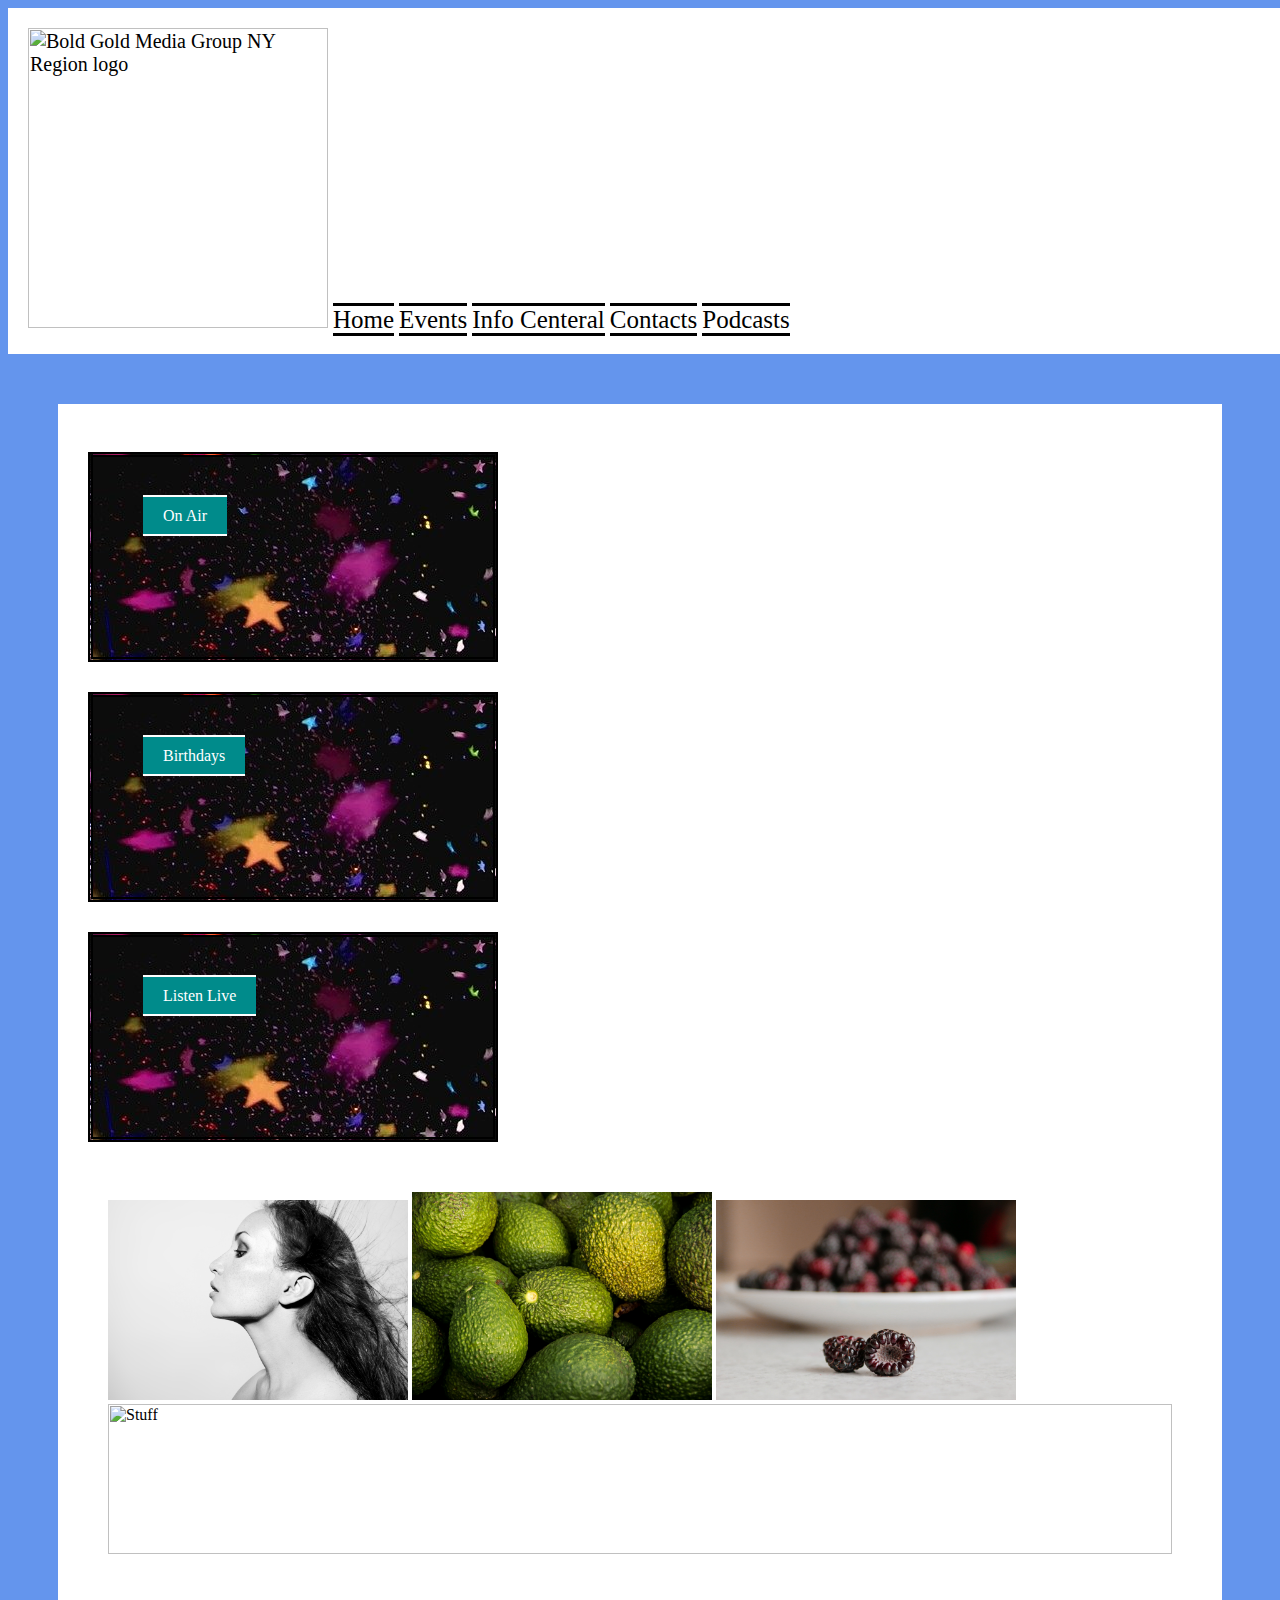
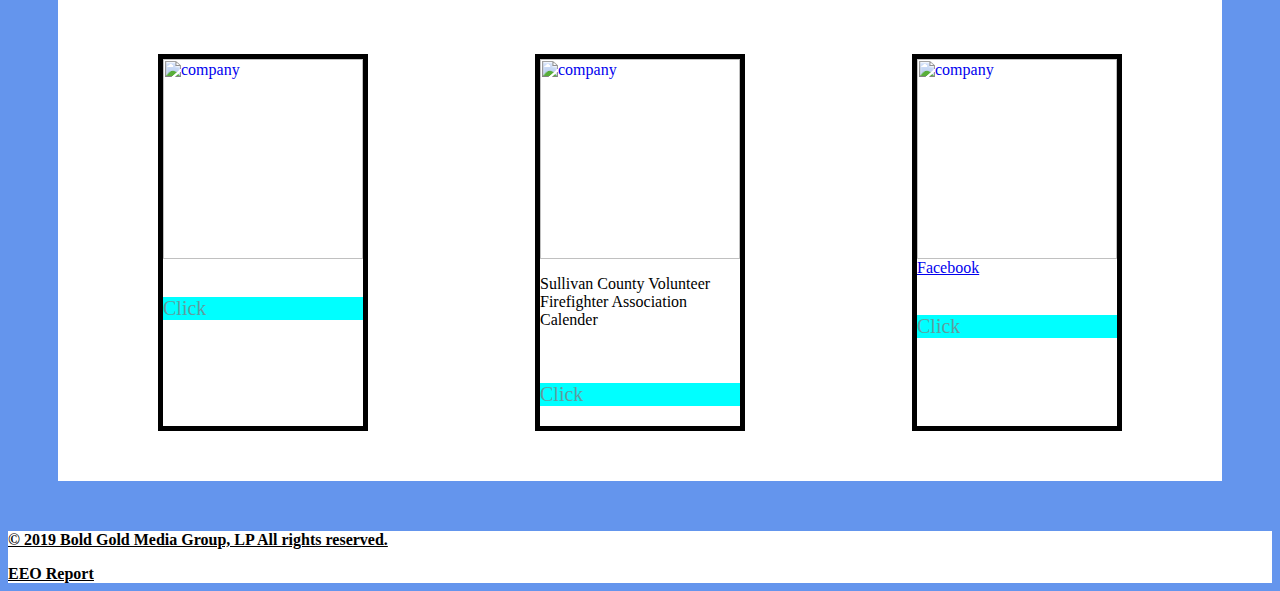
==== index.html @ cc90daaf "Added extra stuff to index.html" ====
<html lang="en">
<head>
    <meta charset="UTF-8">
    <meta http-equiv="X-UA-Compatible" content="IE=edge">
    <meta name="viewport" content="width=device-width, initial-scale=1.0">
    <title>Radio station</title>
    <link rel="stylesheet" href="style.css">
    <script src="https://kit.fontawesome.com/2f95690d9d.js" crossorigin="anonymous"></script>
</head>
<body>
    <!--Remember to add/edit in comments and notes on what you added and adjusted-->

    <!--Need to fix how the nav bar fit at the top-->
    <ul class="nav">
        <img src="https://static.wixstatic.com/media/64751f_b360095b91a14855bc03bf33204eae9f~mv2.jpg/v1/fill/w_393,h_148,al_c,q_80,usm_0.66_1.00_0.01/BOLDGOLD%20NEW%20YORK.webp" alt="Bold Gold Media Group NY Region logo" width="300">
        <li><a href="index.html">Home</a></li>
        <li><a href="event.html">Events</a></li>
        <li><a href="https://www.boldgoldnewyork.com/infocentral">Info Centeral</a></li>
        <li><a href="https://www.boldgoldnewyork.com/contact">Contacts</a></li>
        <li><a href="https://www.radiobold.com/">Podcasts</a></li>
    </ul>

    <!--Need to add a background image-->

    <div class="main">
        <br>
        <div class="links">
            <div class="button">
                <a href="">On Air</a>
            </div>
        </div>

        <div class="links">
            <div class="button">
                <a href="https://www.boldgoldnewyork.com/birthdays">Birthdays</a>
            </div>
        </div>

        <div class="links">
            <div class="button">
                <a href="https://streamdb3web.securenetsystems.net/v5/WSUL">Listen Live</a>
            </div>
        </div>

        <div class="ads">
         <img src="/images/young-5341577_1920.jpg" alt="Stuff" width="300">

         <img src="/images/avocados-882635_1920.jpg" alt="Stuff" width="300">

         <img src="/images/blackberries-6508204_1920.jpg" alt="Stuff" width="300">

         <img src="https://static.wixstatic.com/media/64751f_0d795ce94c3b4091ae984fc4e1e66371~mv2.jpg/v1/fill/w_1019,h_126,al_c,lg_1,q_80/HOPE%20SUN%202%20728X90.webp" alt="Stuff" width="100%" height="150">
        </div>

        <!--These are images that links to websites-->
        <div class="companies">
        <div class="company">
            <a href="https://sullivanny.us/Departments/Publichealth"><img src="https://sullivanny.us/sites/default/files/departments/publichealth/publichealth.jpg" alt="company" width="200"></a>
            <br>
            <p class="click">Click</p>
        </div>

        <div class="company">
            <a href="http://www.sullivannyfirefighters.org/2016-Events-Calendar.html"><img src="http://www.sullivannyfirefighters.org/publishImages/index~~element53.jpg" alt="company" width="200"></a>
            <p>Sullivan County Volunteer Firefighter Association Calender</p>
            <br>
            <p class="click">Click</p>
        </div>

        <div class="company">
            <a href="https://www.facebook.com/WSUL98.3/"><img src="https://scontent-lga3-2.xx.fbcdn.net/v/t1.18169-9/26733643_1603571843062730_7128356012135409583_n.jpg?_nc_cat=101&ccb=1-5&_nc_sid=973b4a&_nc_ohc=YEnUypy-WdQAX9xDF0u&_nc_ht=scontent-lga3-2.xx&oh=53290d5bb47d75de5b8df0ab9367b103&oe=613E14EA" alt="company" width="200">Facebook</a>
            <br>
            <p class="click">Click</p>
        </div>
        </div>

    </div>


    <!--Need to fix how it fits at the bottom and fix the icons-->
    <footer class="foot">
        <p>© 2019 ​Bold Gold Media Group, LP  All rights reserved.</p>
        <a href="https://2717c826-7db6-4cff-8527-35b2590787f3.filesusr.com/ugd/026b7f_15f4f6958c154424b27fcd393d641c5f.pdf">EEO Report</a>
        <br>
        <a href="https://www.facebook.com/wix"><i class="fa-solid fa-address-book" style="font-size: 30px;"></i></a>
        <a href="https://twitter.com/wix"><i class="fa-solid fa-address-book" style="font-size: 30px;"></i></a>
        <a href="https://www.instagram.com/wix/"><i class="fa-solid fa-address-book" style="font-size: 30px;"></i></a>
    </footer>

    
</body>
</html>
---- style.css ----
body {
    background-color: cornflowerblue;
    background-image: url(/images/giphy.gif);
    background-repeat: no-repeat;
    background-size: cover;
    background-position: center;
}
/*Need to add background image or video for home page*/

/*The whole nav bar codes*/
.nav {
    list-style-type: none;
    margin: 0;
    background-color:white ;
    overflow: hidden;
    top: 0;
    width: 100%;
    padding: 20px;
}

.nav li {
    display: inline;
}

.nav li a {
    text-decoration: none;
    font-size: 25px;
    text-align: center;
    border-top: solid black; 
    border-bottom: solid black;
    color: black;
}

.nav li a:hover {
    background-color: black;
    color: white;
}

ul {
    list-style-type: none;
    font-size: 20px;
}

/*The whole footer code*/
.foot {
    text-decoration: underline;
    color: black;
    font-weight: 800;
    font-size: medium;
    background-color: white;
}

footer {
    width: 100%;
    margin: 0;
    padding: 0;
}

footer a {
    color: black;
}

div {
    margin: 50px;
}

/*Bigger div code*/
.companies {
    display: flex;
    flex-wrap: wrap;
    flex-direction: row;
    justify-content: space-between;
}

/*Smaller inner divs*/
.company {
    display: flex;
    flex-wrap: wrap;
    flex-direction: column;
    width: 200px;
    color: black;
    border: solid 5px black;
}

.company:hover {
    opacity: 75%;
    border-color: aqua;
}

.click {
    background-color: aqua;
    color: cadetblue;
    font-size: 20px;
}

.main {
    background-color: white;
}

.links {
    border-style: double;
    border-width: 5px;
    background-color: black;
    background-image: url(/images/concert-2527495_1280.jpg);
    margin: 30px;
    width: 400px;
    height: 200px;
}

.button a {
    color: white;
    background-color: darkcyan;
    text-decoration: none;
    border-bottom:  solid 2px white;
    border-top: solid 2px white;
    padding: 10px 20px;
    justify-self: center;
}

.button a:hover {
    background-color: white;
    color: darkcyan;
}
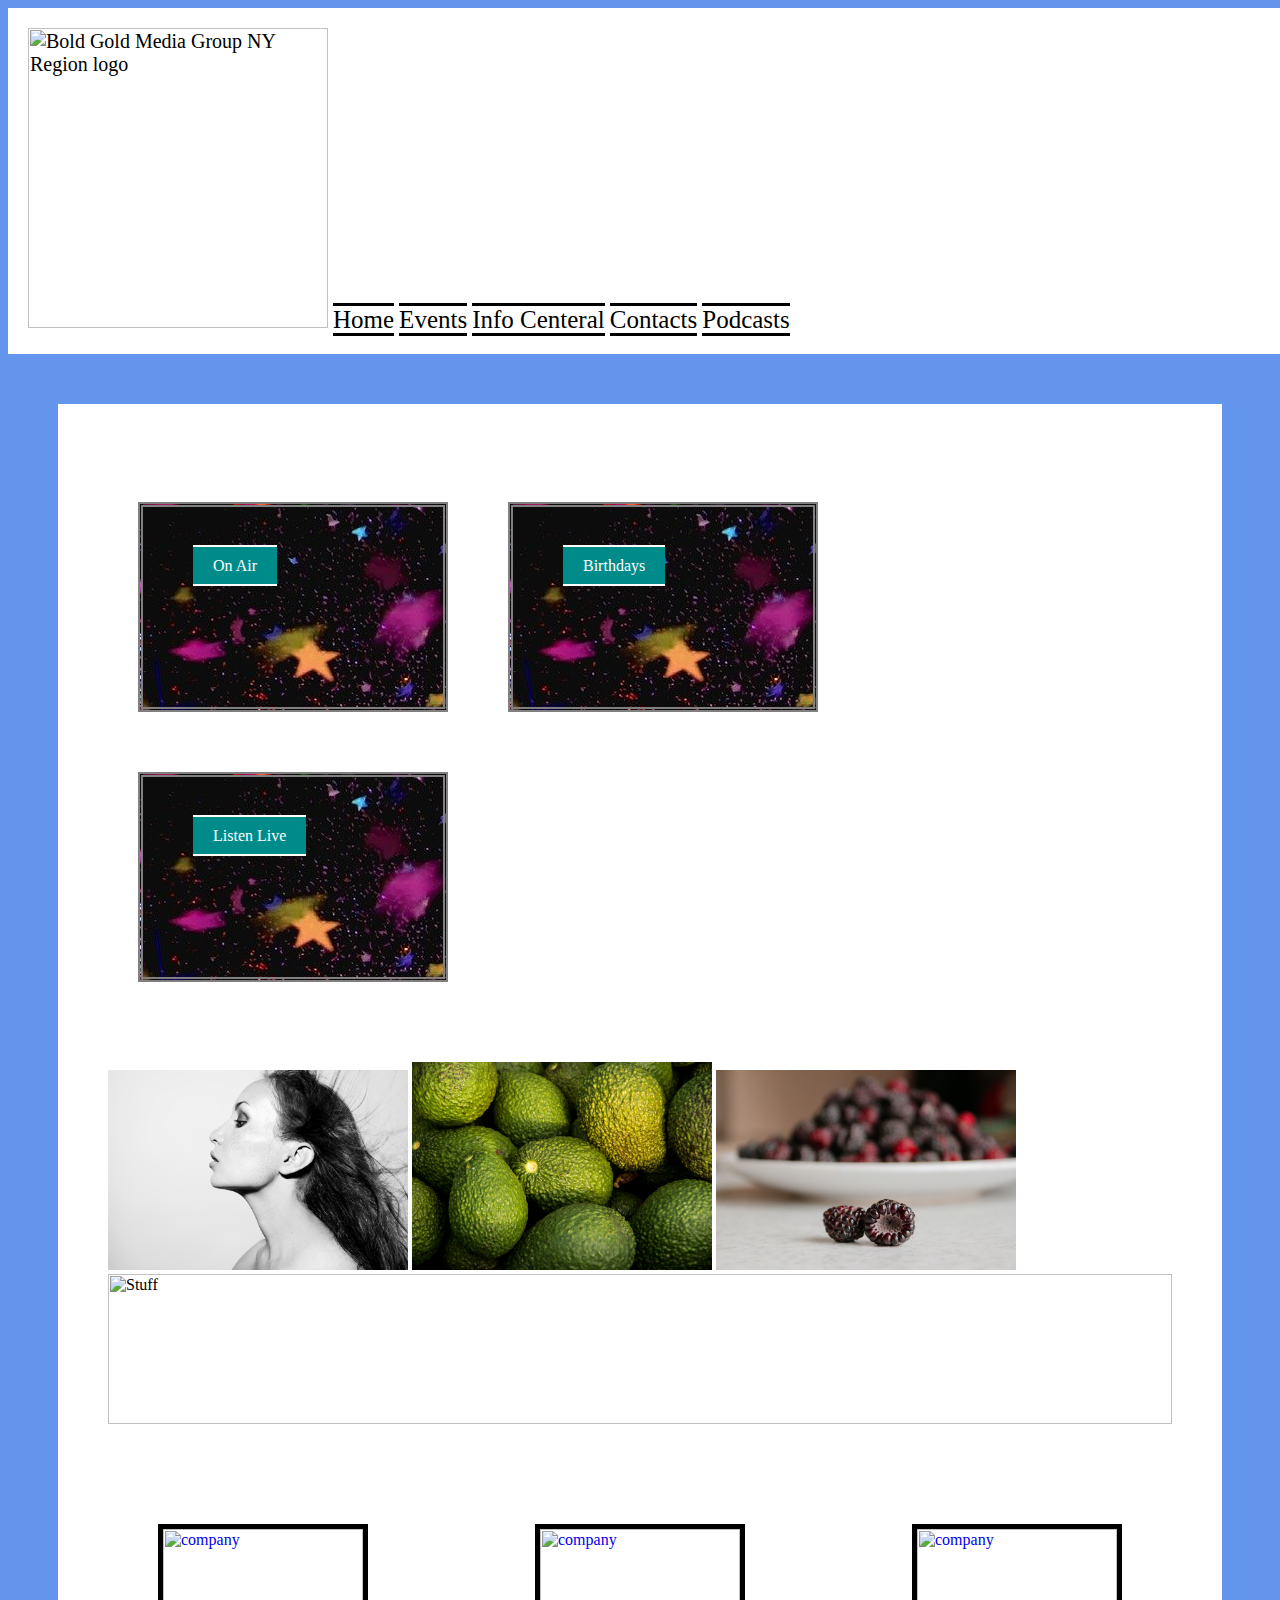
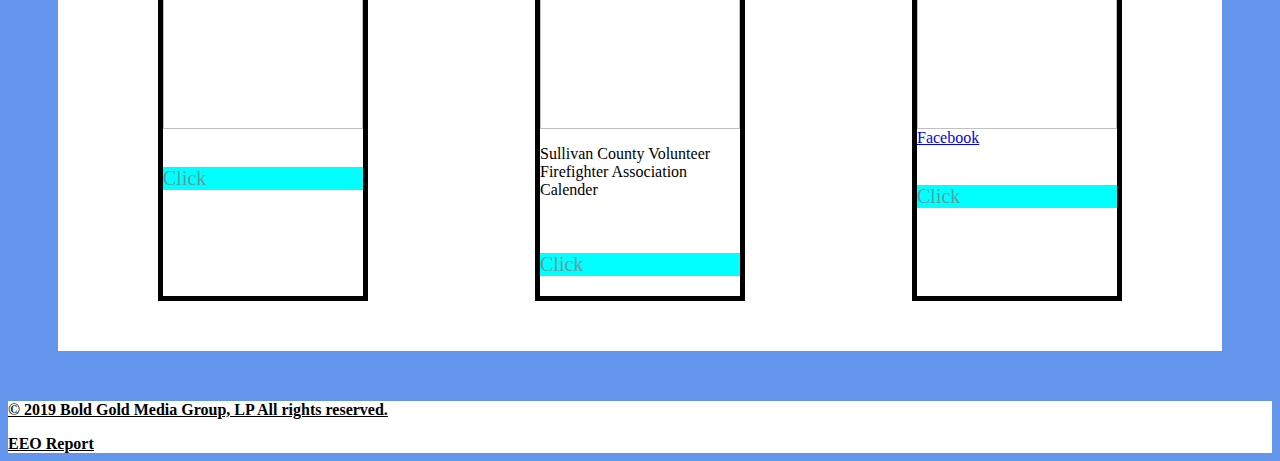
==== commit 7c25cc7c: "Edited index.html" ====
--- a/index.html
+++ b/index.html
@@ -25,21 +25,24 @@
     <div class="main">
         <br>
         <div class="links">
-            <div class="button">
-                <a href="">On Air</a>
+            <div class="link">
+                <div class="button">
+                    <a href="">On Air</a>
+                </div>
             </div>
-        </div>
-
-        <div class="links">
-            <div class="button">
-                <a href="https://www.boldgoldnewyork.com/birthdays">Birthdays</a>
+    
+            <div class="link">
+                <div class="button">
+                    <a href="https://www.boldgoldnewyork.com/birthdays">Birthdays</a>
+                </div>
             </div>
-        </div>
-
-        <div class="links">
-            <div class="button">
-                <a href="https://streamdb3web.securenetsystems.net/v5/WSUL">Listen Live</a>
+    
+            <div class="link">
+                <div class="button">
+                    <a href="https://streamdb3web.securenetsystems.net/v5/WSUL">Listen Live</a>
+                </div>
             </div>
+        
         </div>
 
         <div class="ads">
--- a/style.css
+++ b/style.css
@@ -97,14 +97,19 @@
     background-color: white;
 }
 
-.links {
-    border-style: double;
+.link {
+    border: double 2px gray;
     border-width: 5px;
-    background-color: black;
     background-image: url(/images/concert-2527495_1280.jpg);
     margin: 30px;
-    width: 400px;
+    width: 300px;
     height: 200px;
+}
+
+.links {
+    display: flex;
+    flex-wrap: wrap;
+    flex-direction: row;
 }
 
 .button a {
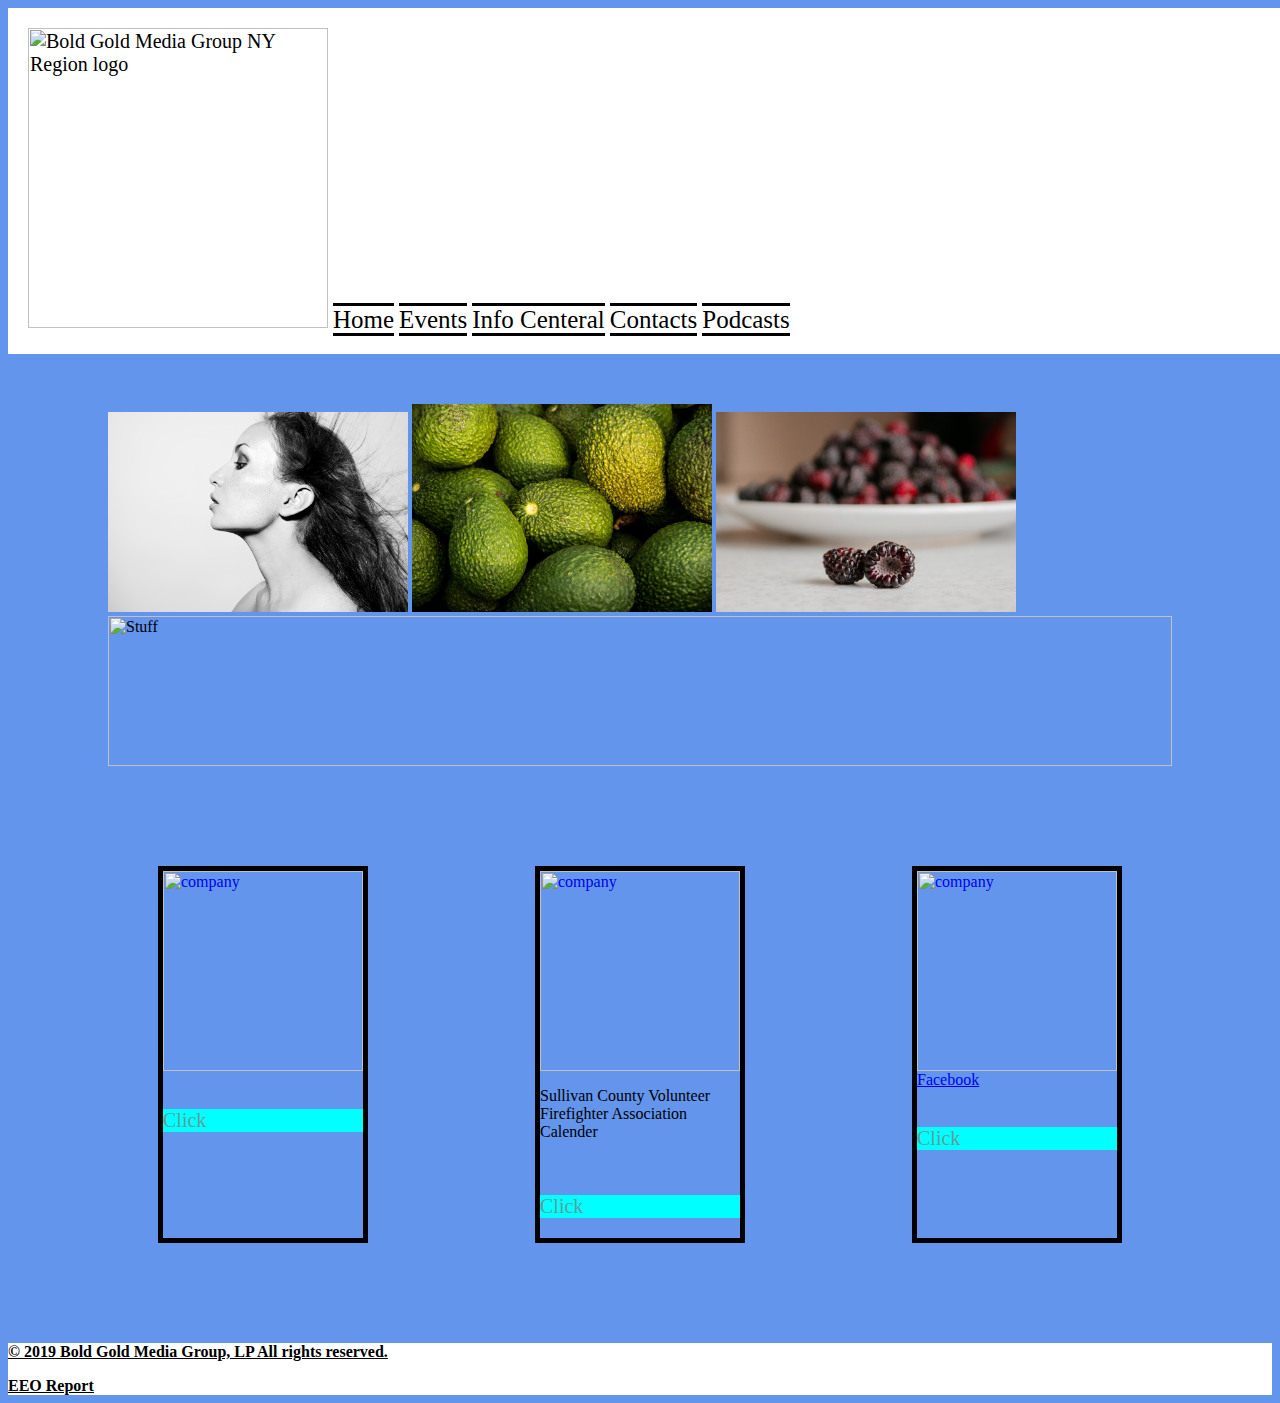
==== commit ea2de2ca: "Added some contact info such as location, staff, and contact form." ====
--- a/index.html
+++ b/index.html
@@ -16,36 +16,13 @@
         <li><a href="index.html">Home</a></li>
         <li><a href="event.html">Events</a></li>
         <li><a href="https://www.boldgoldnewyork.com/infocentral">Info Centeral</a></li>
-        <li><a href="https://www.boldgoldnewyork.com/contact">Contacts</a></li>
+        <li><a href="Contacts.html">Contacts</a></li>
         <li><a href="https://www.radiobold.com/">Podcasts</a></li>
     </ul>
 
     <!--Need to add a background image-->
-
-    <div class="main">
-        <br>
-        <div class="links">
-            <div class="link">
-                <div class="button">
-                    <a href="">On Air</a>
-                </div>
-            </div>
-    
-            <div class="link">
-                <div class="button">
-                    <a href="https://www.boldgoldnewyork.com/birthdays">Birthdays</a>
-                </div>
-            </div>
-    
-            <div class="link">
-                <div class="button">
-                    <a href="https://streamdb3web.securenetsystems.net/v5/WSUL">Listen Live</a>
-                </div>
-            </div>
-        
-        </div>
-
-        <div class="ads">
+    <div>
+        <div>
          <img src="/images/young-5341577_1920.jpg" alt="Stuff" width="300">
 
          <img src="/images/avocados-882635_1920.jpg" alt="Stuff" width="300">
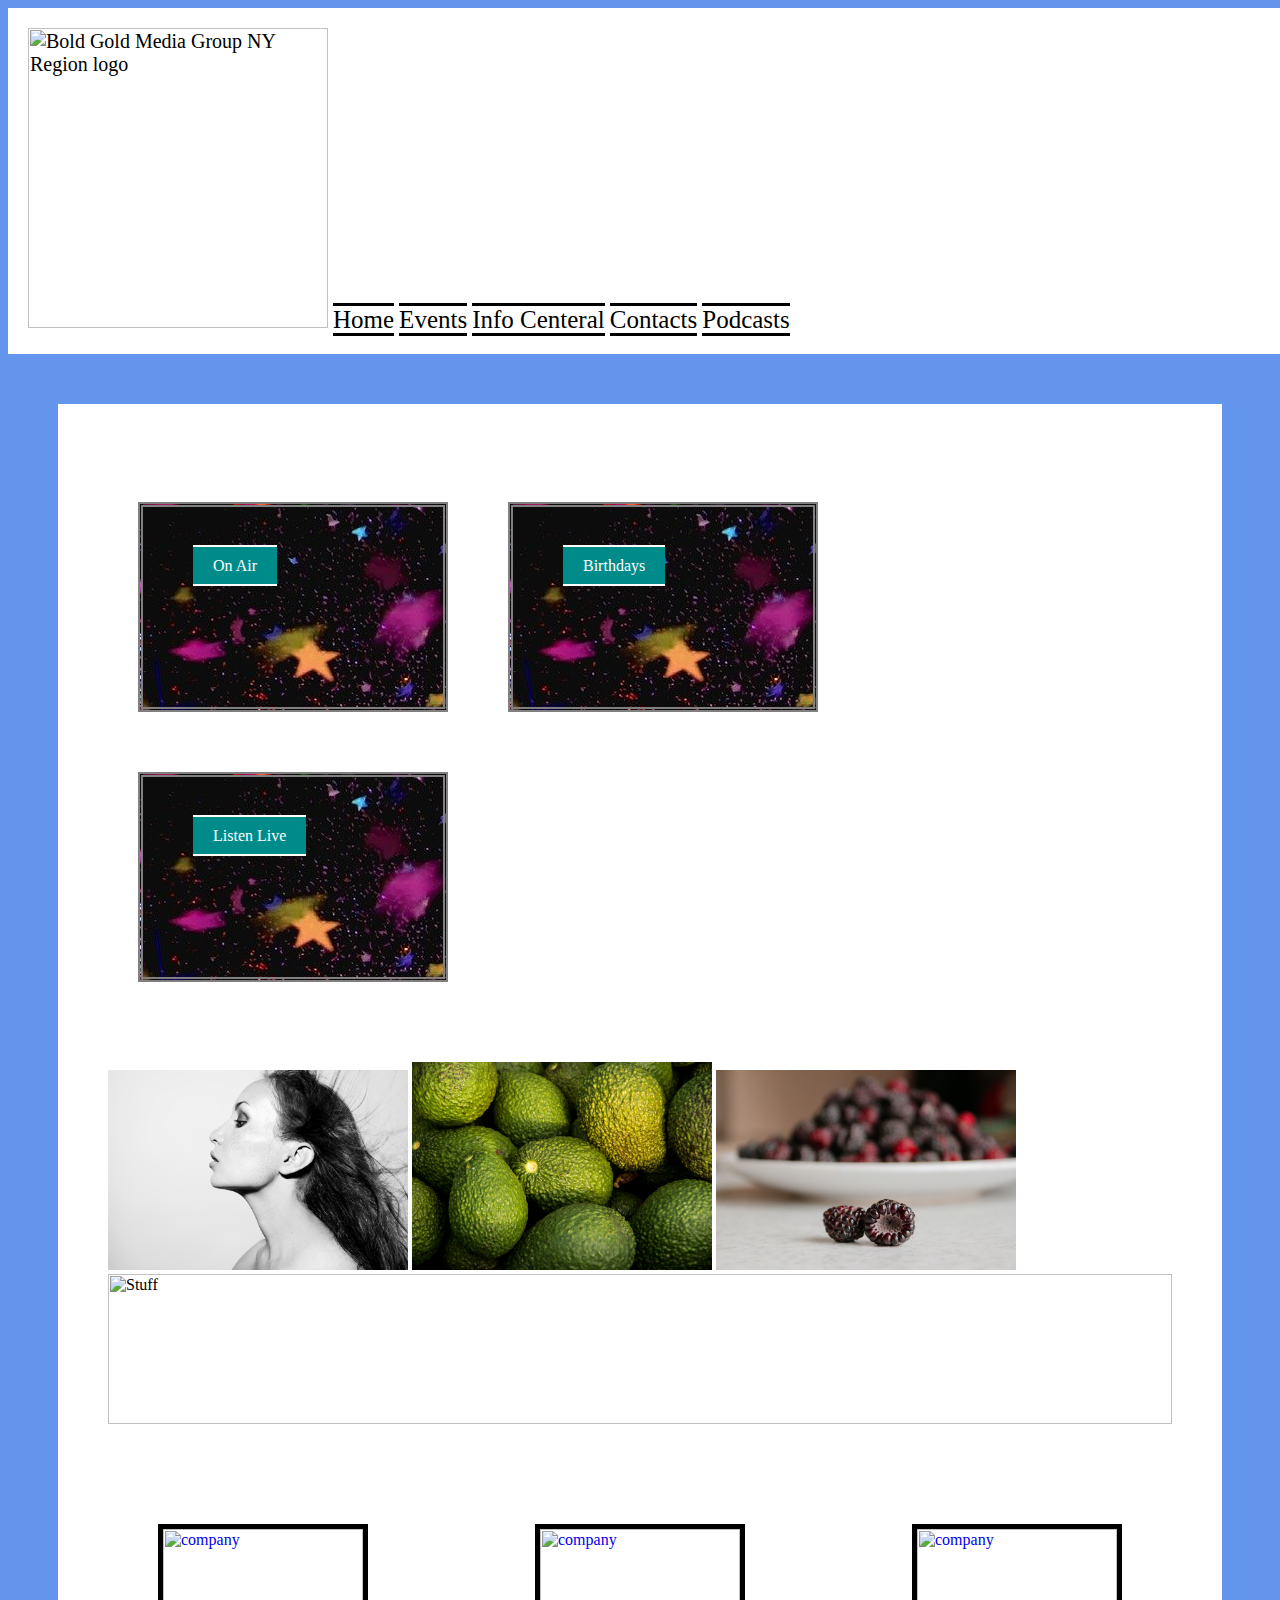
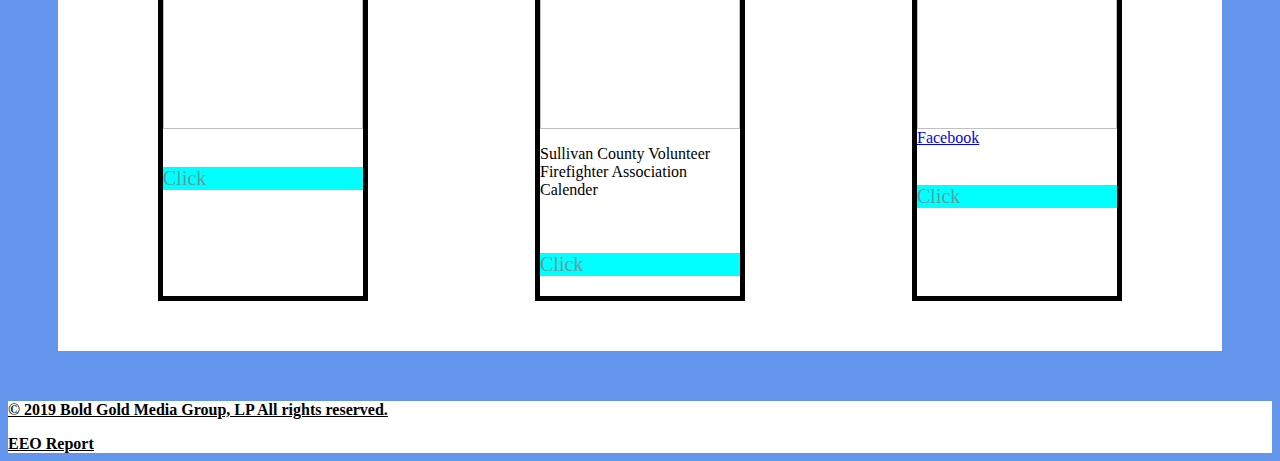
==== commit a04b74a1: "Merge branch 'main' of https://github.com/Ismail-Abdelmegied/Sullivan-SYEP-Group-Project" ====
--- a/index.html
+++ b/index.html
@@ -21,8 +21,31 @@
     </ul>
 
     <!--Need to add a background image-->
-    <div>
-        <div>
+
+    <div class="main">
+        <br>
+        <div class="links">
+            <div class="link">
+                <div class="button">
+                    <a href="">On Air</a>
+                </div>
+            </div>
+    
+            <div class="link">
+                <div class="button">
+                    <a href="https://www.boldgoldnewyork.com/birthdays">Birthdays</a>
+                </div>
+            </div>
+    
+            <div class="link">
+                <div class="button">
+                    <a href="https://streamdb3web.securenetsystems.net/v5/WSUL">Listen Live</a>
+                </div>
+            </div>
+        
+        </div>
+
+        <div class="ads">
          <img src="/images/young-5341577_1920.jpg" alt="Stuff" width="300">
 
          <img src="/images/avocados-882635_1920.jpg" alt="Stuff" width="300">
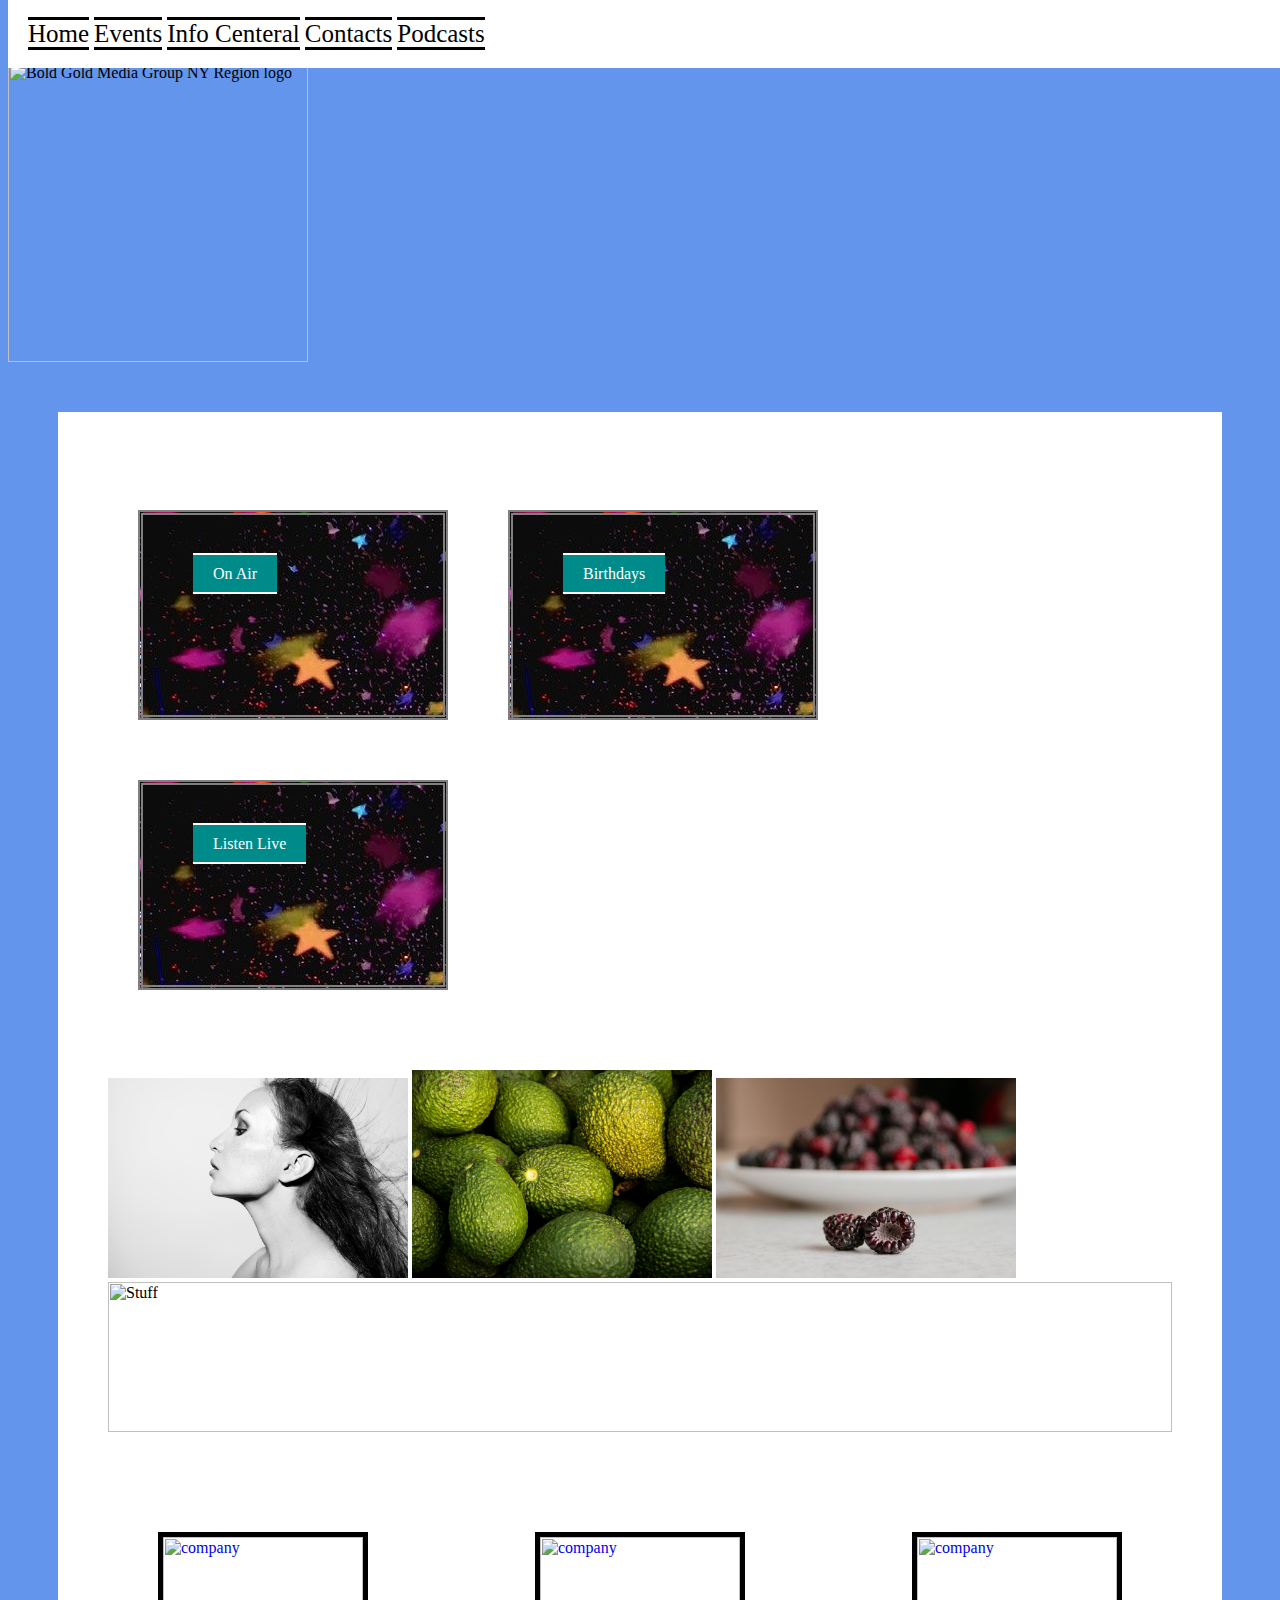
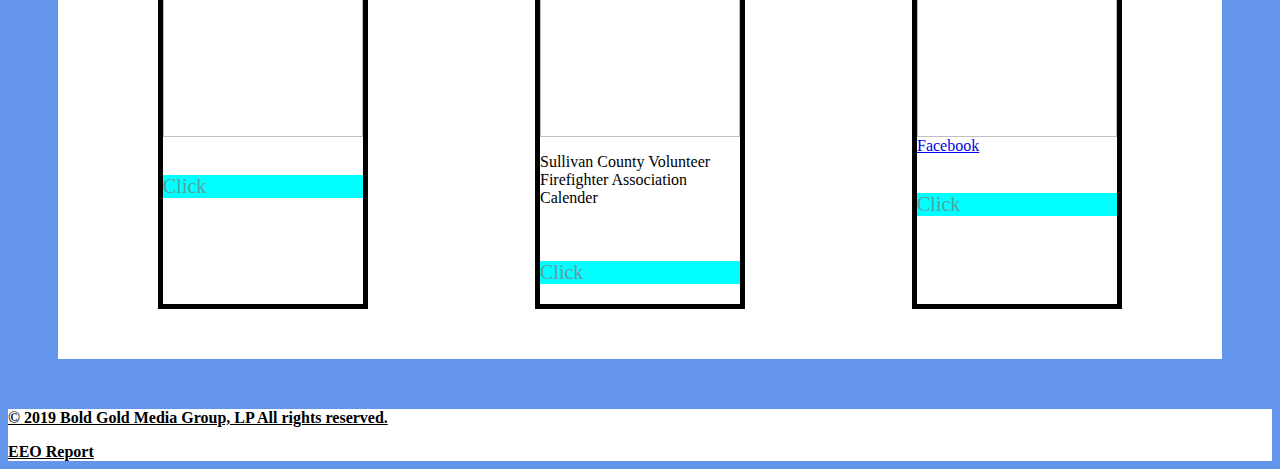
==== commit 9ba16a82: "Edited nav bar" ====
--- a/index.html
+++ b/index.html
@@ -12,13 +12,16 @@
 
     <!--Need to fix how the nav bar fit at the top-->
     <ul class="nav">
-        <img src="https://static.wixstatic.com/media/64751f_b360095b91a14855bc03bf33204eae9f~mv2.jpg/v1/fill/w_393,h_148,al_c,q_80,usm_0.66_1.00_0.01/BOLDGOLD%20NEW%20YORK.webp" alt="Bold Gold Media Group NY Region logo" width="300">
         <li><a href="index.html">Home</a></li>
         <li><a href="event.html">Events</a></li>
         <li><a href="https://www.boldgoldnewyork.com/infocentral">Info Centeral</a></li>
         <li><a href="Contacts.html">Contacts</a></li>
         <li><a href="https://www.radiobold.com/">Podcasts</a></li>
     </ul>
+    <br>
+    <br>
+    <br>
+    <img src="https://static.wixstatic.com/media/64751f_b360095b91a14855bc03bf33204eae9f~mv2.jpg/v1/fill/w_393,h_148,al_c,q_80,usm_0.66_1.00_0.01/BOLDGOLD%20NEW%20YORK.webp" alt="Bold Gold Media Group NY Region logo" width="300">
 
     <!--Need to add a background image-->
 
--- a/style.css
+++ b/style.css
@@ -13,6 +13,7 @@
     margin: 0;
     background-color:white ;
     overflow: hidden;
+    position: fixed;
     top: 0;
     width: 100%;
     padding: 20px;
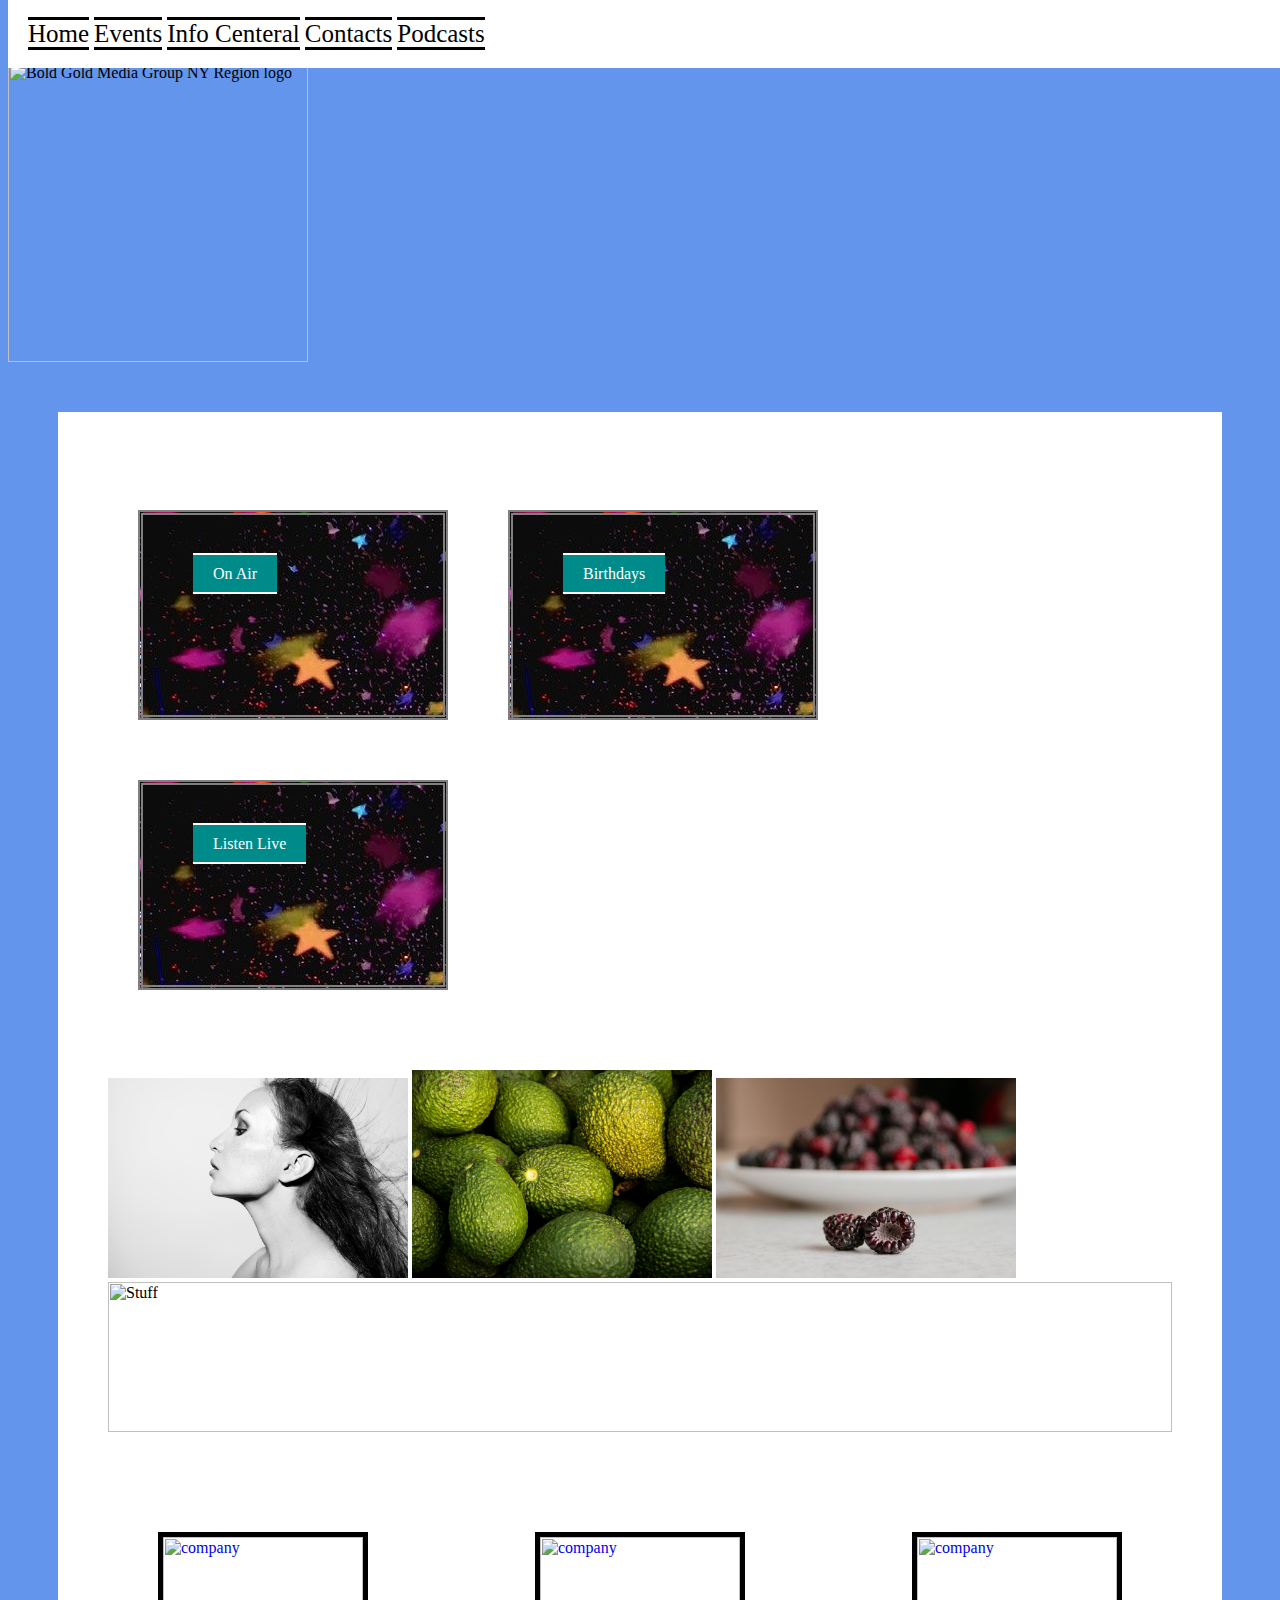
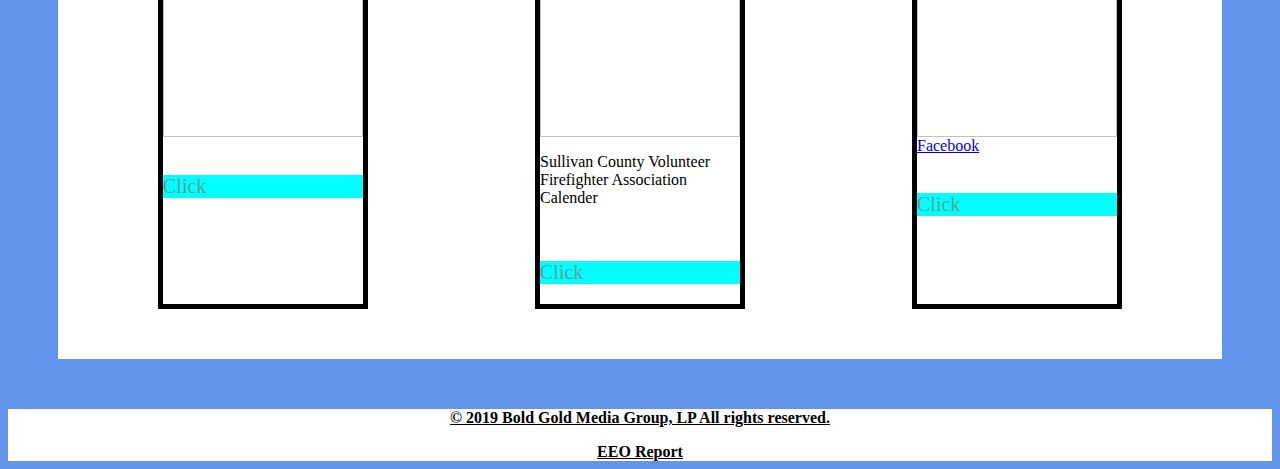
==== commit d61d6394: "Fixed icons and added updated footer to every page" ====
--- a/index.html
+++ b/index.html
@@ -10,7 +10,7 @@
 <body>
     <!--Remember to add/edit in comments and notes on what you added and adjusted-->
 
-    <!--Need to fix how the nav bar fit at the top-->
+    <!--Nav bar-->
     <ul class="nav">
         <li><a href="index.html">Home</a></li>
         <li><a href="event.html">Events</a></li>
@@ -23,8 +23,7 @@
     <br>
     <img src="https://static.wixstatic.com/media/64751f_b360095b91a14855bc03bf33204eae9f~mv2.jpg/v1/fill/w_393,h_148,al_c,q_80,usm_0.66_1.00_0.01/BOLDGOLD%20NEW%20YORK.webp" alt="Bold Gold Media Group NY Region logo" width="300">
 
-    <!--Need to add a background image-->
-
+    <!--Placeholders for ads and other announcements-->
     <div class="main">
         <br>
         <div class="links">
@@ -83,14 +82,14 @@
     </div>
 
 
-    <!--Need to fix how it fits at the bottom and fix the icons-->
+    <!--Footer-->
     <footer class="foot">
         <p>© 2019 ​Bold Gold Media Group, LP  All rights reserved.</p>
         <a href="https://2717c826-7db6-4cff-8527-35b2590787f3.filesusr.com/ugd/026b7f_15f4f6958c154424b27fcd393d641c5f.pdf">EEO Report</a>
         <br>
-        <a href="https://www.facebook.com/wix"><i class="fa-solid fa-address-book" style="font-size: 30px;"></i></a>
-        <a href="https://twitter.com/wix"><i class="fa-solid fa-address-book" style="font-size: 30px;"></i></a>
-        <a href="https://www.instagram.com/wix/"><i class="fa-solid fa-address-book" style="font-size: 30px;"></i></a>
+        <a href="https://www.facebook.com/wix" id="fb"><i class="fas fa-book" style="font-size: 30px;"></i></a>
+        <a href="https://twitter.com/wix" id="twit"><i class="fas fa-dove" style="font-size: 30px;"></i></a>
+        <a href="https://www.instagram.com/wix/" id="insta"><i class="fas fa-camera-retro" style="font-size: 30px;"></i></a>
     </footer>
 
     
--- a/style.css
+++ b/style.css
@@ -49,6 +49,7 @@
     font-weight: 800;
     font-size: medium;
     background-color: white;
+    text-align: center;
 }
 
 footer {
@@ -59,6 +60,31 @@
 
 footer a {
     color: black;
+}
+
+/*Footer Icons*/
+#fb {
+    color: blue;
+}
+
+#fb:hover {
+    color: midnightblue;
+}
+
+#twit {
+    color: deepskyblue;
+}
+
+#twit:hover {
+    color: midnightblue;
+}
+
+#insta {
+    color: magenta;
+}
+
+#insta:hover {
+    color: midnightblue;
 }
 
 div {
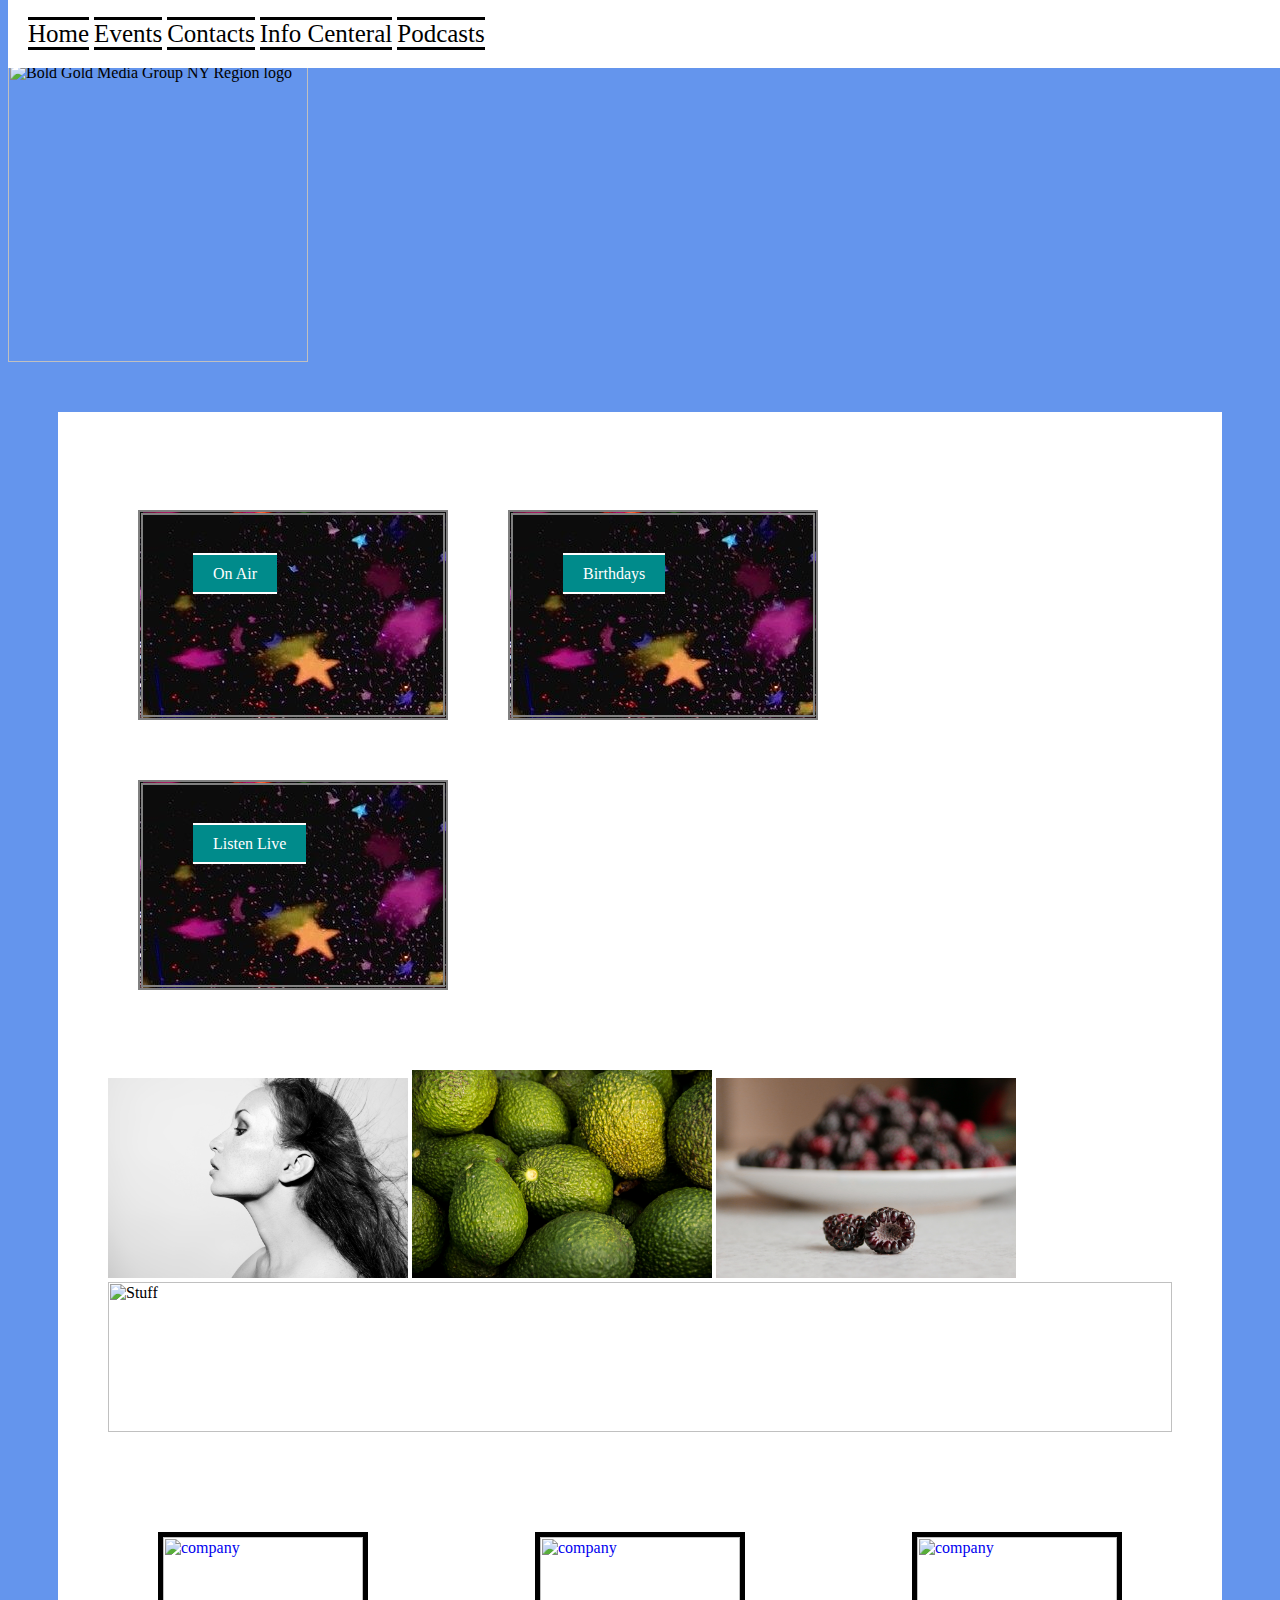
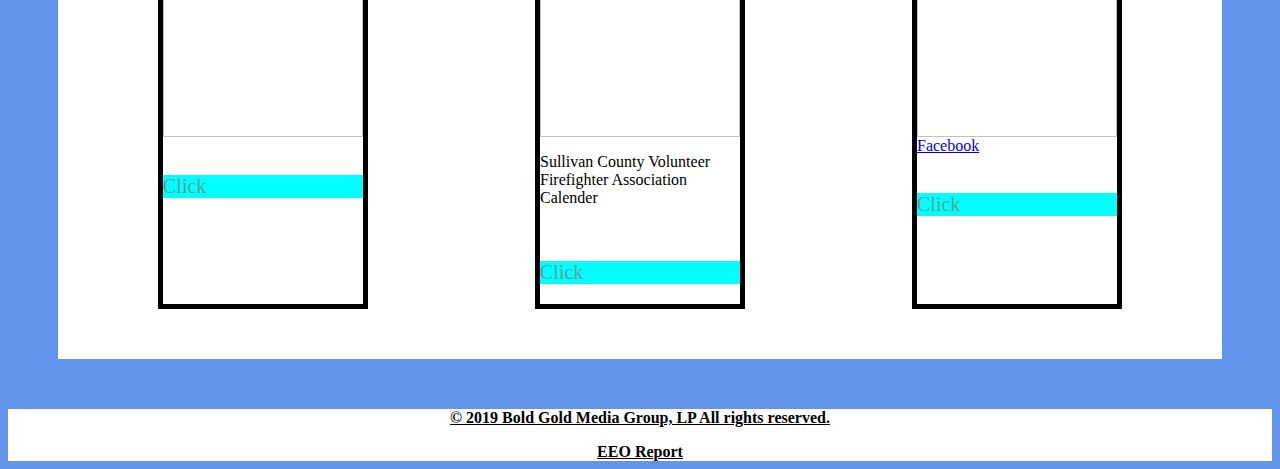
==== commit 8ba82079: "Adjusted nav bar" ====
--- a/index.html
+++ b/index.html
@@ -14,8 +14,8 @@
     <ul class="nav">
         <li><a href="index.html">Home</a></li>
         <li><a href="event.html">Events</a></li>
+        <li><a href="Contacts.html">Contacts</a></li>
         <li><a href="https://www.boldgoldnewyork.com/infocentral">Info Centeral</a></li>
-        <li><a href="Contacts.html">Contacts</a></li>
         <li><a href="https://www.radiobold.com/">Podcasts</a></li>
     </ul>
     <br>
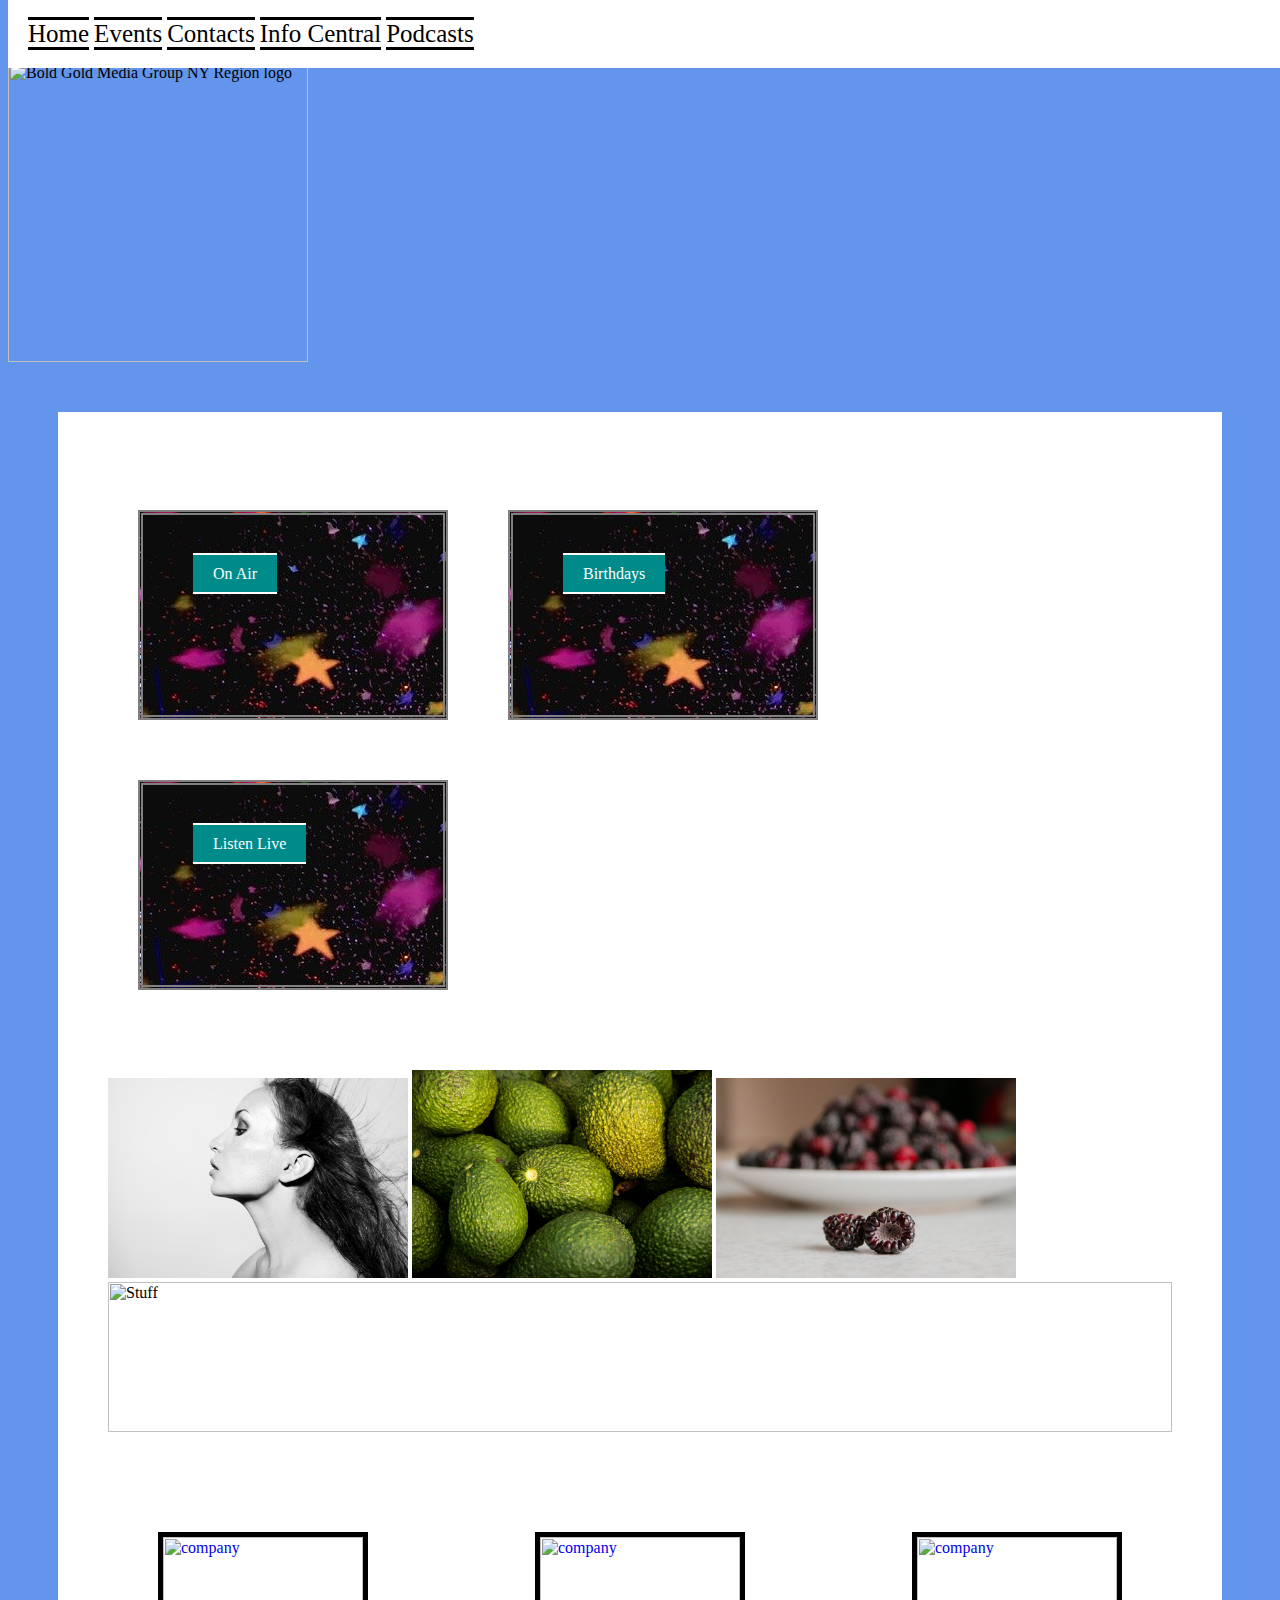
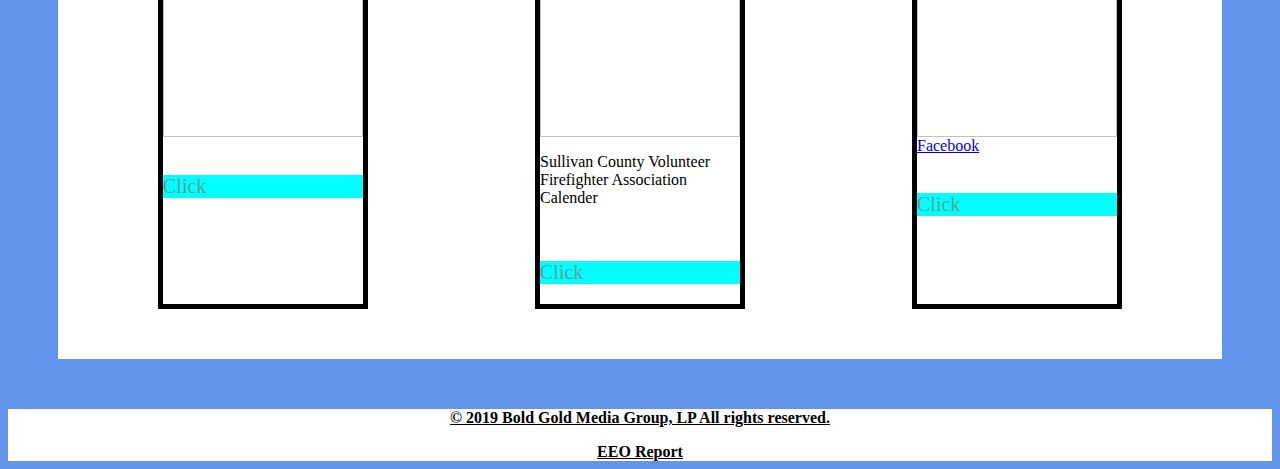
==== commit 1ba8802e: "Actually fixed the spelling error" ====
--- a/index.html
+++ b/index.html
@@ -15,7 +15,7 @@
         <li><a href="index.html">Home</a></li>
         <li><a href="event.html">Events</a></li>
         <li><a href="Contacts.html">Contacts</a></li>
-        <li><a href="https://www.boldgoldnewyork.com/infocentral">Info Centeral</a></li>
+        <li><a href="https://www.boldgoldnewyork.com/infocentral">Info Central</a></li>
         <li><a href="https://www.radiobold.com/">Podcasts</a></li>
     </ul>
     <br>
